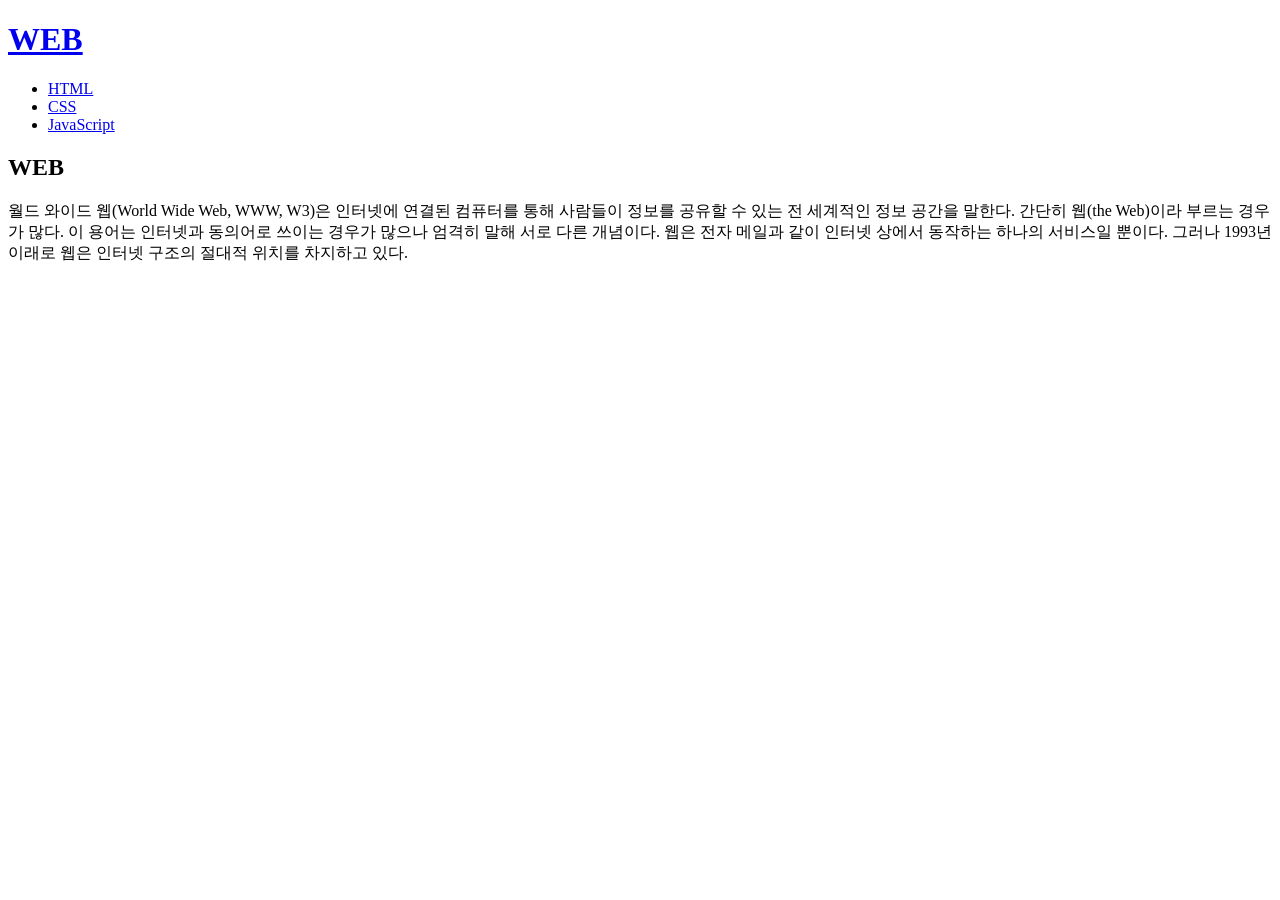
==== index.html @ 90c55d22 "first version" ====
<!DOCTYPE html>
<html>
<head>
  <title>WEB - main</title>
  <meta charset="utf-8">
</head>
<body>
  <h1><a href="index.html">WEB</a></h1>
  <ul>
    <li><a href="1.html">HTML</a></li>
    <li><a href="2.html">CSS</a></li>
    <li><a href="3.html">JavaScript</a></li>
  </ul>
  <h2>WEB</h2>
  <p>
    월드 와이드 웹(World Wide Web, WWW, W3)은 인터넷에 연결된 컴퓨터를 통해 사람들이 정보를 공유할 수 있는 전 세계적인 정보 공간을 말한다. 간단히 웹(the Web)이라 부르는 경우가 많다. 이 용어는 인터넷과 동의어로 쓰이는 경우가 많으나 엄격히 말해 서로 다른 개념이다. 웹은 전자 메일과 같이 인터넷 상에서 동작하는 하나의 서비스일 뿐이다. 그러나 1993년 이래로 웹은 인터넷 구조의 절대적 위치를 차지하고 있다.
  </p>
</body>
</html>
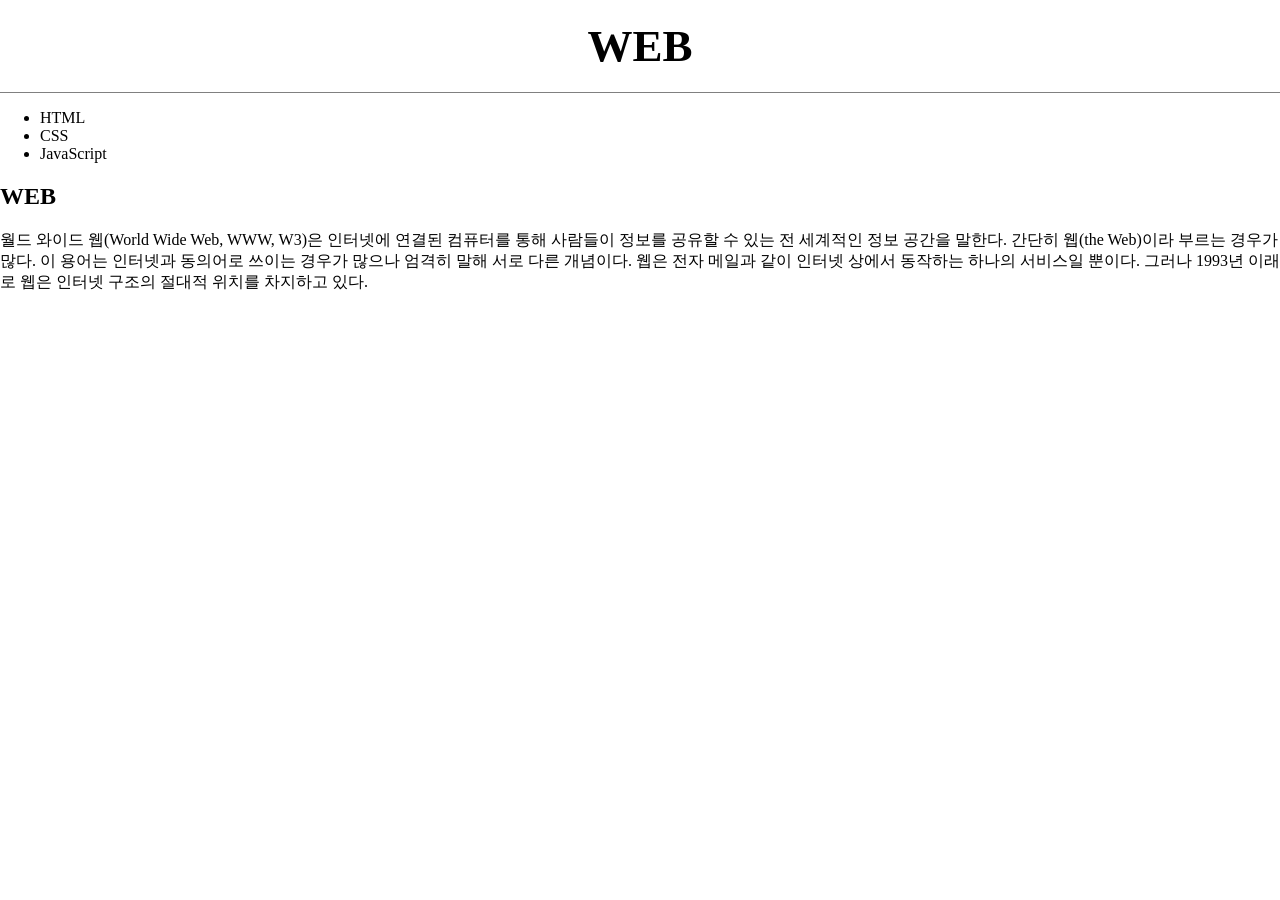
==== commit 7e9e3edf: "Add files via upload" ====
--- a/index.html
+++ b/index.html
@@ -3,6 +3,16 @@
 <head>
   <title>WEB - main</title>
   <meta charset="utf-8">
+  <link rel="stylesheet" href="style.css">
+  <!-- Global site tag (gtag.js) - Google Analytics -->
+  <script async src="https://www.googletagmanager.com/gtag/js?id=G-P8JNPK76CZ"></script>
+  <script>
+    window.dataLayer = window.dataLayer || [];
+    function gtag(){dataLayer.push(arguments);}
+    gtag('js', new Date());
+
+    gtag('config', 'G-P8JNPK76CZ');
+  </script>
 </head>
 <body>
   <h1><a href="index.html">WEB</a></h1>
--- a/style.css
+++ b/style.css
@@ -0,0 +1,41 @@
+body {
+  margin:0;
+}
+a {
+  color: black;
+  text-decoration:none;
+}
+h1 {
+  font-size:45px;
+  text-align:center;
+  border-bottom:1px solid gray;
+  margin:0;
+  padding:20px;
+}
+ol {
+  border-right: 1px solid gray;
+  width: 100px;
+  margin: 0;
+  padding: 20px;
+}
+#grid{
+  display: grid;
+  grid-template-columns: 150px 1fr;
+}
+#grid #article{
+  padding-left: 25px;
+}
+#grid ol {
+  padding-left: 33px;
+}
+@media(max-width:800px){
+  #grid{
+    display: block;
+  }
+  ol {
+    border-right:none;
+  }
+  h1 {
+    border-bottom:none;
+  }
+}
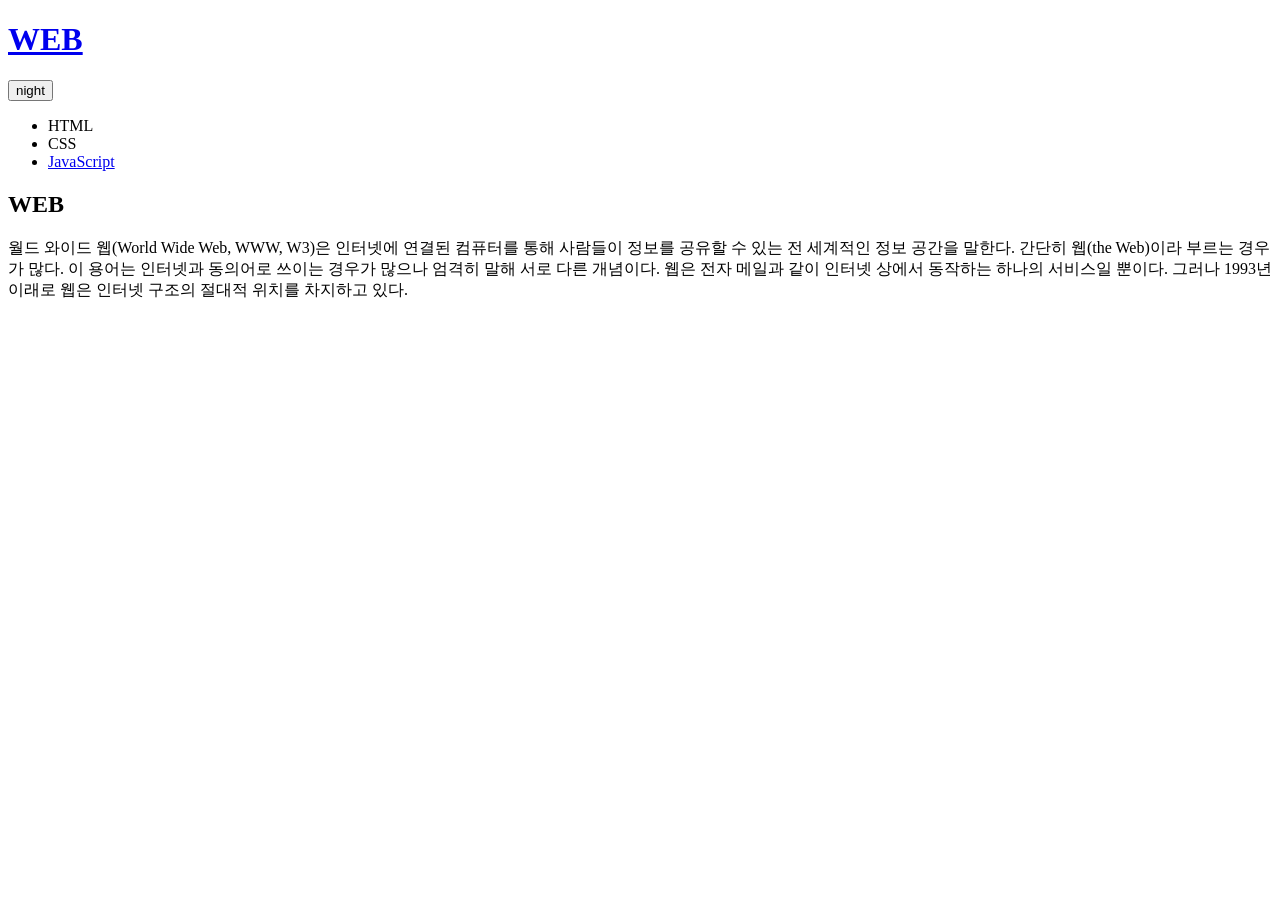
==== commit dfb66232: "Add files via upload" ====
--- a/index.html
+++ b/index.html
@@ -3,24 +3,25 @@
 <head>
   <title>WEB - main</title>
   <meta charset="utf-8">
-  <link rel="stylesheet" href="style.css">
   <!-- Global site tag (gtag.js) - Google Analytics -->
-  <script async src="https://www.googletagmanager.com/gtag/js?id=G-P8JNPK76CZ"></script>
-  <script>
-    window.dataLayer = window.dataLayer || [];
-    function gtag(){dataLayer.push(arguments);}
-    gtag('js', new Date());
-
-    gtag('config', 'G-P8JNPK76CZ');
-  </script>
+  <script src="https://ajax.googleapis.com/ajax/libs/jquery/3.6.0/jquery.min.js"></script>
+  <script src="colors.js"></script>
 </head>
 <body>
   <h1><a href="index.html">WEB</a></h1>
+  <input type="button" value="night" onclick="
+    nightDayHandler(this);
+  ">
   <ul>
-    <li><a href="1.html">HTML</a></li>
-    <li><a href="2.html">CSS</a></li>
+    <li><a onclick="
+        document.querySelector('article').innerHTML = '<h2>HTML</h2>HTML is ....';
+      ">HTML</a></li>
+    <li><a onclick="
+        document.querySelector('article').innerHTML = '<h2>CSS</h2>CSS is ....';
+      ">CSS</a></li>
     <li><a href="3.html">JavaScript</a></li>
   </ul>
+  <article></article>
   <h2>WEB</h2>
   <p>
     월드 와이드 웹(World Wide Web, WWW, W3)은 인터넷에 연결된 컴퓨터를 통해 사람들이 정보를 공유할 수 있는 전 세계적인 정보 공간을 말한다. 간단히 웹(the Web)이라 부르는 경우가 많다. 이 용어는 인터넷과 동의어로 쓰이는 경우가 많으나 엄격히 말해 서로 다른 개념이다. 웹은 전자 메일과 같이 인터넷 상에서 동작하는 하나의 서비스일 뿐이다. 그러나 1993년 이래로 웹은 인터넷 구조의 절대적 위치를 차지하고 있다.
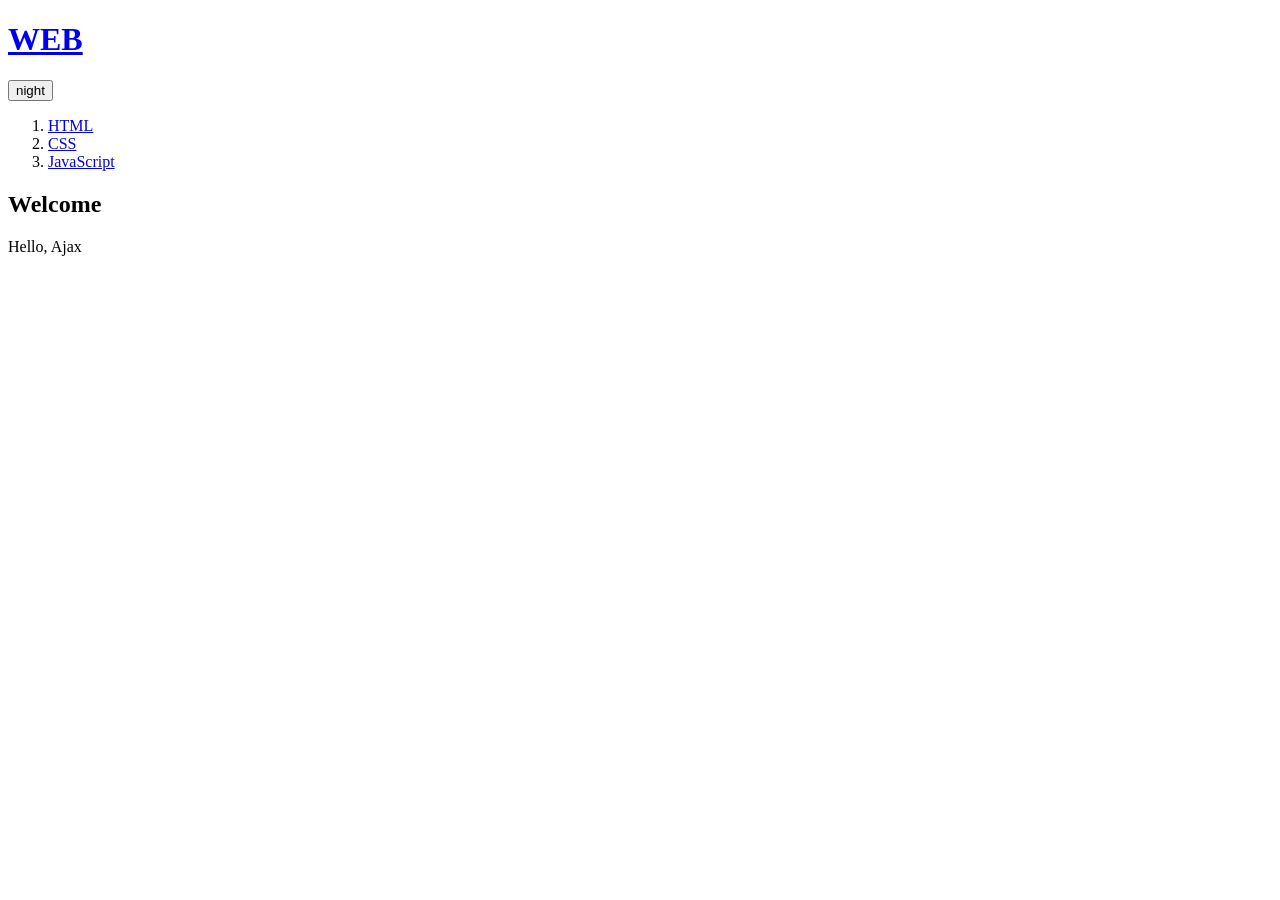
==== commit 82a6414a: "Add files via upload" ====
--- a/index.html
+++ b/index.html
@@ -8,23 +8,31 @@
   <script src="colors.js"></script>
 </head>
 <body>
-  <h1><a href="index.html">WEB</a></h1>
+  <h1><a href="#welcome" href="index.html">WEB</a></h1>
   <input type="button" value="night" onclick="
     nightDayHandler(this);
   ">
-  <ul>
-    <li><a onclick="
-        document.querySelector('article').innerHTML = '<h2>HTML</h2>HTML is ....';
-      ">HTML</a></li>
-    <li><a onclick="
-        document.querySelector('article').innerHTML = '<h2>CSS</h2>CSS is ....';
-      ">CSS</a></li>
-    <li><a href="3.html">JavaScript</a></li>
-  </ul>
-  <article></article>
-  <h2>WEB</h2>
-  <p>
-    월드 와이드 웹(World Wide Web, WWW, W3)은 인터넷에 연결된 컴퓨터를 통해 사람들이 정보를 공유할 수 있는 전 세계적인 정보 공간을 말한다. 간단히 웹(the Web)이라 부르는 경우가 많다. 이 용어는 인터넷과 동의어로 쓰이는 경우가 많으나 엄격히 말해 서로 다른 개념이다. 웹은 전자 메일과 같이 인터넷 상에서 동작하는 하나의 서비스일 뿐이다. 그러나 1993년 이래로 웹은 인터넷 구조의 절대적 위치를 차지하고 있다.
-  </p>
+  <ol>
+    <li><a href="#!html" onclick="fetchPage('html')">HTML</a></li>
+    <li><a href="#!css" onclick="fetchPage('css')">CSS</a></li>
+    <li><a href="#!javascript" onclick="fetchPage('javascript')">JavaScript</a></li>
+  </ol>
+  <article>
+
+  </article>
+  <script type="text/javascript">
+    function fetchPage(name){
+      fetch(name).then(function(response){
+        response.text().then(function(text){
+          document.querySelector('article').innerHTML = text;
+        })
+      })
+    }
+    if(location.hash){
+      fetchPage(location.hash.substring(2));
+    } else {
+      fetchPage('welcome');
+    }
+  </script>
 </body>
 </html>
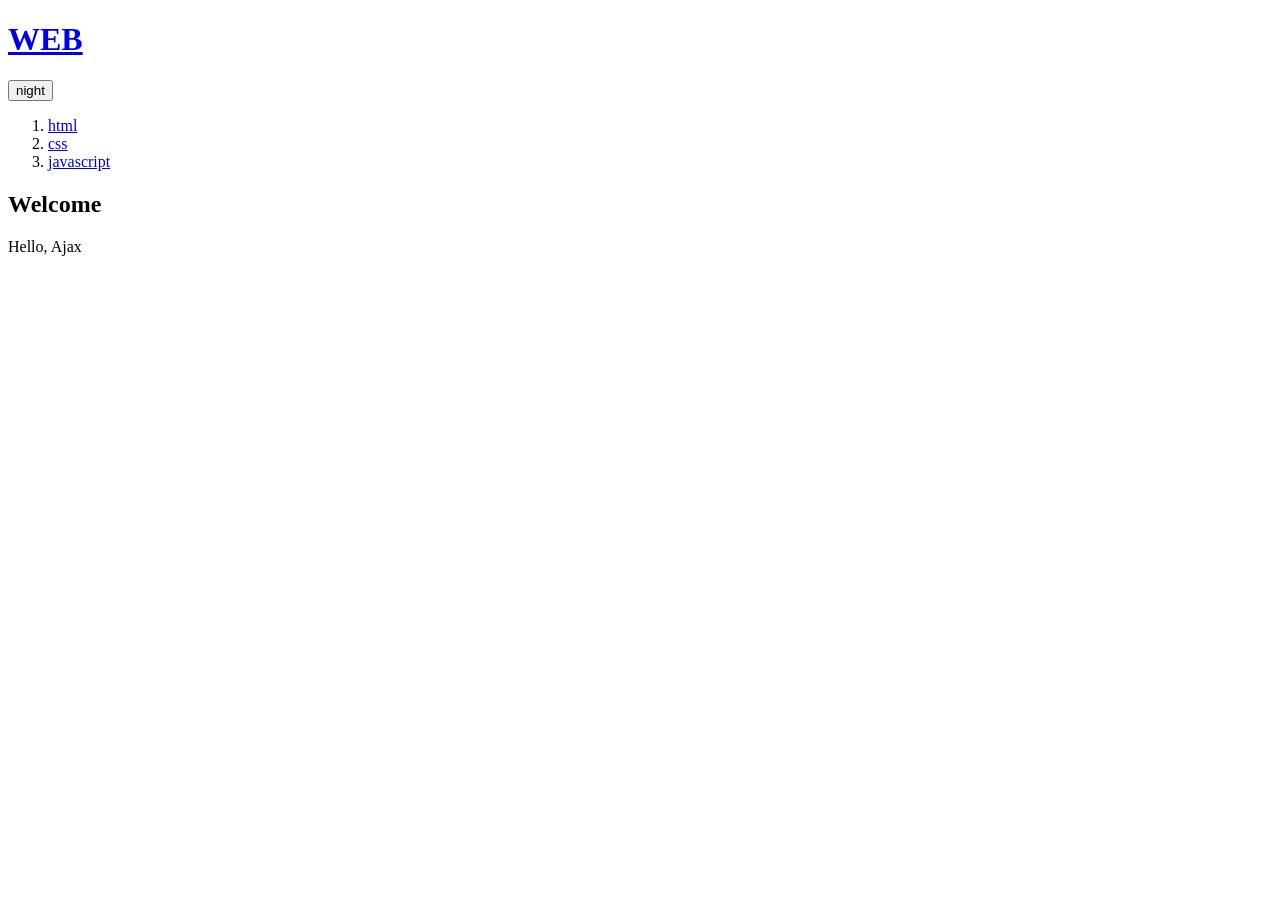
==== commit a9fa79bc: "Add files via upload" ====
--- a/index.html
+++ b/index.html
@@ -6,16 +6,15 @@
   <!-- Global site tag (gtag.js) - Google Analytics -->
   <script src="https://ajax.googleapis.com/ajax/libs/jquery/3.6.0/jquery.min.js"></script>
   <script src="colors.js"></script>
+  <!-- <script src="fetch-0.11/fetch.js"></script> -->
 </head>
 <body>
-  <h1><a href="#welcome" href="index.html">WEB</a></h1>
+  <h1><a href="#!welcome">WEB</a></h1>
   <input type="button" value="night" onclick="
     nightDayHandler(this);
   ">
-  <ol>
-    <li><a href="#!html" onclick="fetchPage('html')">HTML</a></li>
-    <li><a href="#!css" onclick="fetchPage('css')">CSS</a></li>
-    <li><a href="#!javascript" onclick="fetchPage('javascript')">JavaScript</a></li>
+  <ol id="nav">
+
   </ol>
   <article>
 
@@ -33,6 +32,22 @@
     } else {
       fetchPage('welcome');
     }
+    fetch('list').then(function(response){
+      response.text().then(function(text){
+        var items = text.split(',');
+        var i = 0;
+        var tags = '';
+        while(i<items.length){
+          var item = items[i].trim();
+          //<li><a href="#!html" onclick="fetchPage('html')">HTML</a></li>
+          var tag = '<li><a href="#!'+item+'" onclick="fetchPage(\''+item+'\')">'+item+'</a></li>';
+          tags = tags + tag;
+          console.log(tag);
+          i = i + 1;
+        }
+        document.querySelector('#nav').innerHTML = tags;
+      })
+    })
   </script>
 </body>
 </html>
